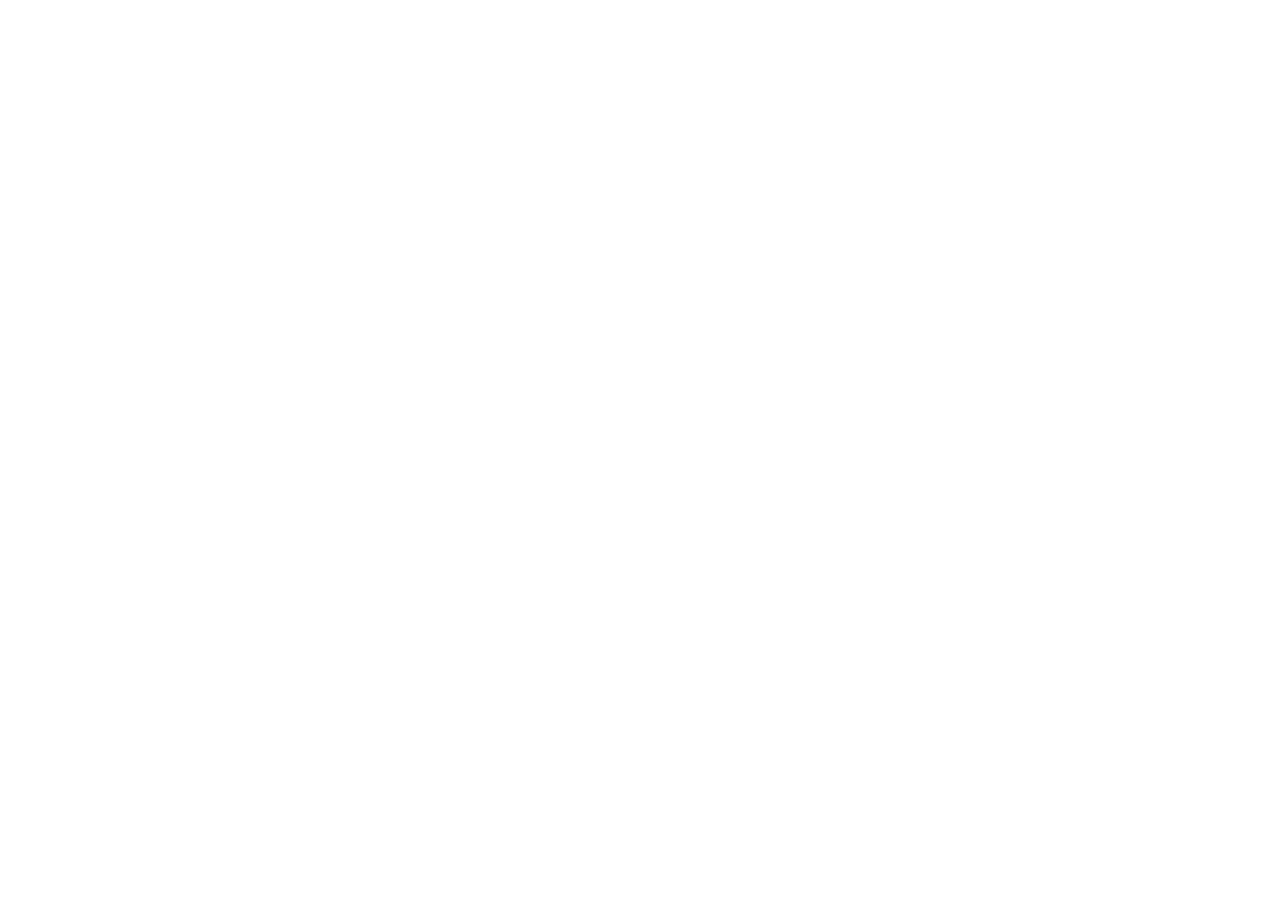
==== index.html @ bb9f858f "Merge branch 'dev' of https://github.com/2DAW-TuniverS-DiegoAlonso/TuniverS-git into dev" ====
<!DOCTYPE html>
<html lang="es">
<head>
    <meta charset="UTF-8">
    <meta name="viewport" content="width=device-width, initial-scale=1.0">
    <title>Workshop Inicial</title>
</head>
<body>
    <a href=""></a>
    <a href=""></a>
    <a href=""></a>
    <a href=""></a>
    <a href=""></a>
    <a href=""></a>
    <a href=""></a>
    <a href=""></a>
    <a href=""></a>
    <a href=""></a>
    <a href=""></a>
    <a href=""></a>
    <a href=""></a>
    <a href=""></a>
    <a href=""></a>
    <a href=""></a>
    <a href=""></a>
    <a href=""></a>
    <a href=""></a>
    <a href=""></a>
    <a href=""></a>
    <a href=""></a>
    <a href=""></a>
    <a href=""></a>
</body>
</html>
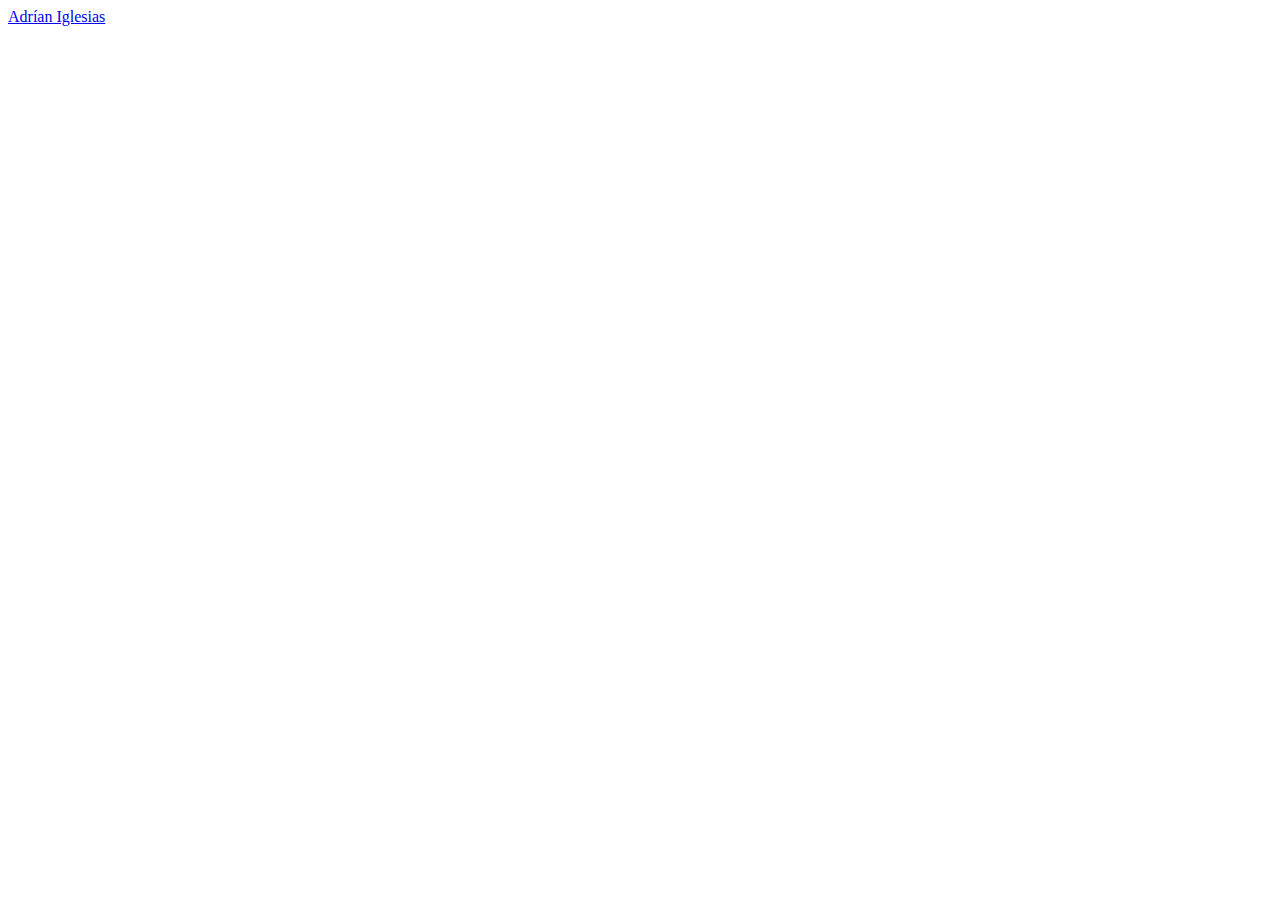
==== commit 448da95e: "Cambios al proyecto" ====
--- a/index.html
+++ b/index.html
@@ -15,11 +15,11 @@
     <a href=""></a>
     <a href=""></a>
     <a href=""></a>
+    <a href="/templates/AlejandroGarcia1234.html"></a>
     <a href=""></a>
     <a href=""></a>
     <a href=""></a>
-    <a href=""></a>
-    <a href=""></a>
+    <a href="./templates/Torremolinos.html">Adrían Iglesias</a>
     <a href=""></a>
     <a href=""></a>
     <a href=""></a>
